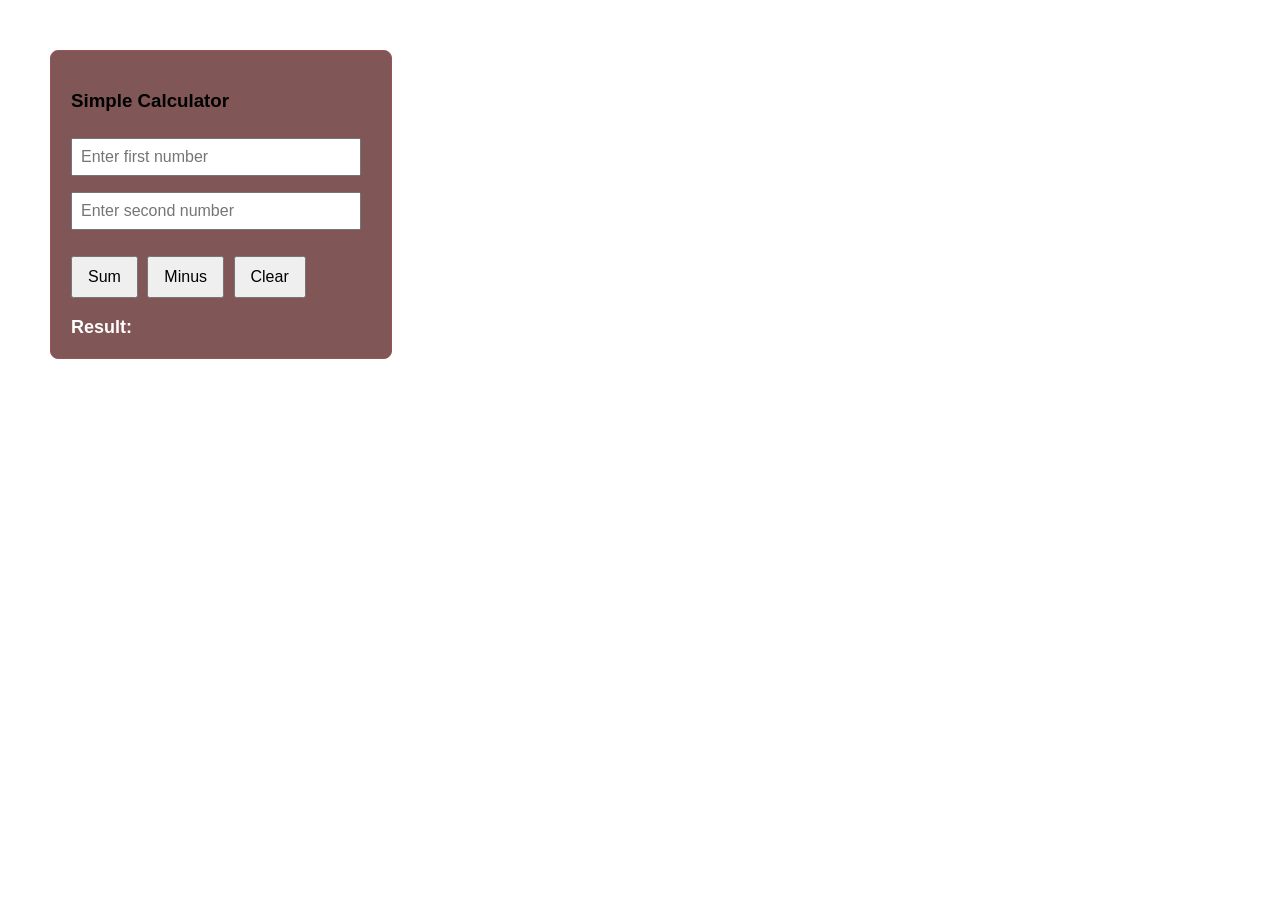
==== index2.html @ 19cb61dd "new update" ====
<!DOCTYPE html>
<html lang="en">
<head>
    <meta charset="UTF-8">
    <title>Simple Calculator</title>
    <style>
        body {
            font-family: Arial, sans-serif;
            margin: 50px;
        }
        .calculator-box {
            max-width: 300px;
            padding: 20px;
            border: 1px solid #995454;
            border-radius: 8px;
            background-color: #815656;
        }
        input {
            width: 90%;
            padding: 8px;
            margin: 8px 0;
            font-size: 16px;
        }
        button {
            padding: 10px 15px;
            font-size: 16px;
            margin-right: 5px;
            cursor: pointer;
        }
        #result {
            margin-top: 19px;
            font-weight: bold;
            font-size: 18px;
            color:#FFF;
        }
    </style>
</head>
<body>

<div class="calculator-box">
    <h3>Simple Calculator</h3>
    
    <input type="number" id="num1" placeholder="Enter first number">
    <input type="number" id="num2" placeholder="Enter second number">
    
    <br><br>
   
    <button onclick="calculateSum()">Sum</button>
    <button onclick="calculateMinus()">Minus</button>

    <button onclick="clearFields()">Clear</button>
    
 
    <div id="result">Result: </div>
</div>

<script>
   
    function calculateSum() {
        
        const value1 = document.getElementById("num1").value;
        const value2 = document.getElementById("num2").value;
        
        
        const number1 = Number(value1);
        const number2 = Number(value2);
        
        if (value1 === "" || value2 === "") {
            document.getElementById("result").innerText = "Result: Please enter both numbers.";
            return;
        }
        
        const sum = number1 + number2;
        
        document.getElementById("result").innerText = "Result: " + sum;
    }

    function clearFields() {
        document.getElementById("num1").value = "";
        document.getElementById("num2").value = "";
        document.getElementById("result").innerText = "Result: ";
    }

    function calculateMinus() {
        
        const value1 = document.getElementById("num1").value;
        const value2 = document.getElementById("num2").value;
        
        
        const number1 = Number(value1);
        const number2 = Number(value2);
        
        if (value1 === "" || value2 === "") {
            document.getElementById("result").innerText = "Result: Please enter both numbers.";
            return;
        }
        
        const minus = number1 - number2;
        
        document.getElementById("result").innerText = "Result: " + minus;
    }

    function clearFields() {
        document.getElementById("num1").value = "";
        document.getElementById("num2").value = "";
        document.getElementById("result").innerText = "Result: ";
    }
</script>

</body>
</html>
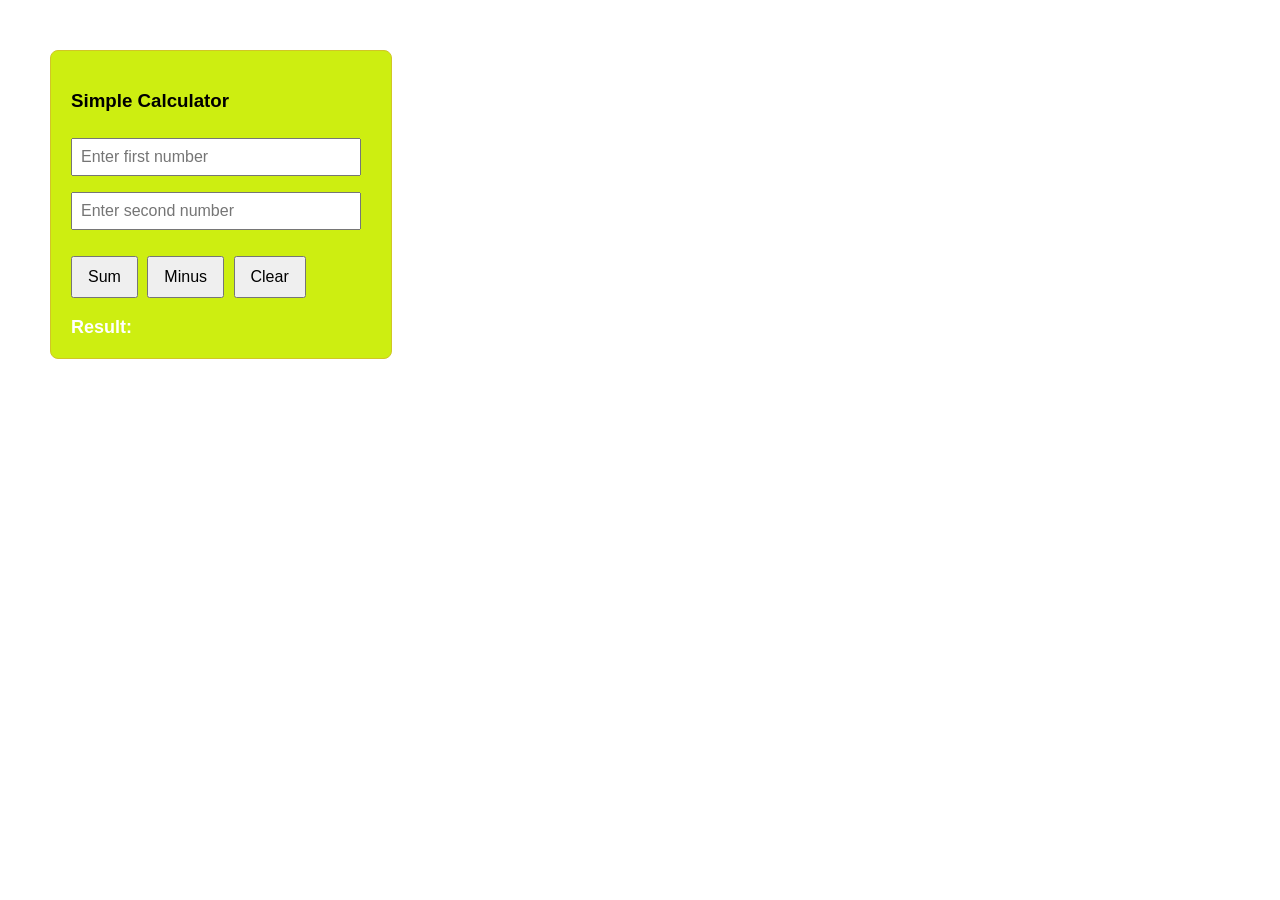
==== commit 78262be5: "new coder" ====
--- a/index2.html
+++ b/index2.html
@@ -11,9 +11,9 @@
         .calculator-box {
             max-width: 300px;
             padding: 20px;
-            border: 1px solid #995454;
+            border: 1px solid #d1c626;
             border-radius: 8px;
-            background-color: #815656;
+            background-color: #cdee11;
         }
         input {
             width: 90%;
